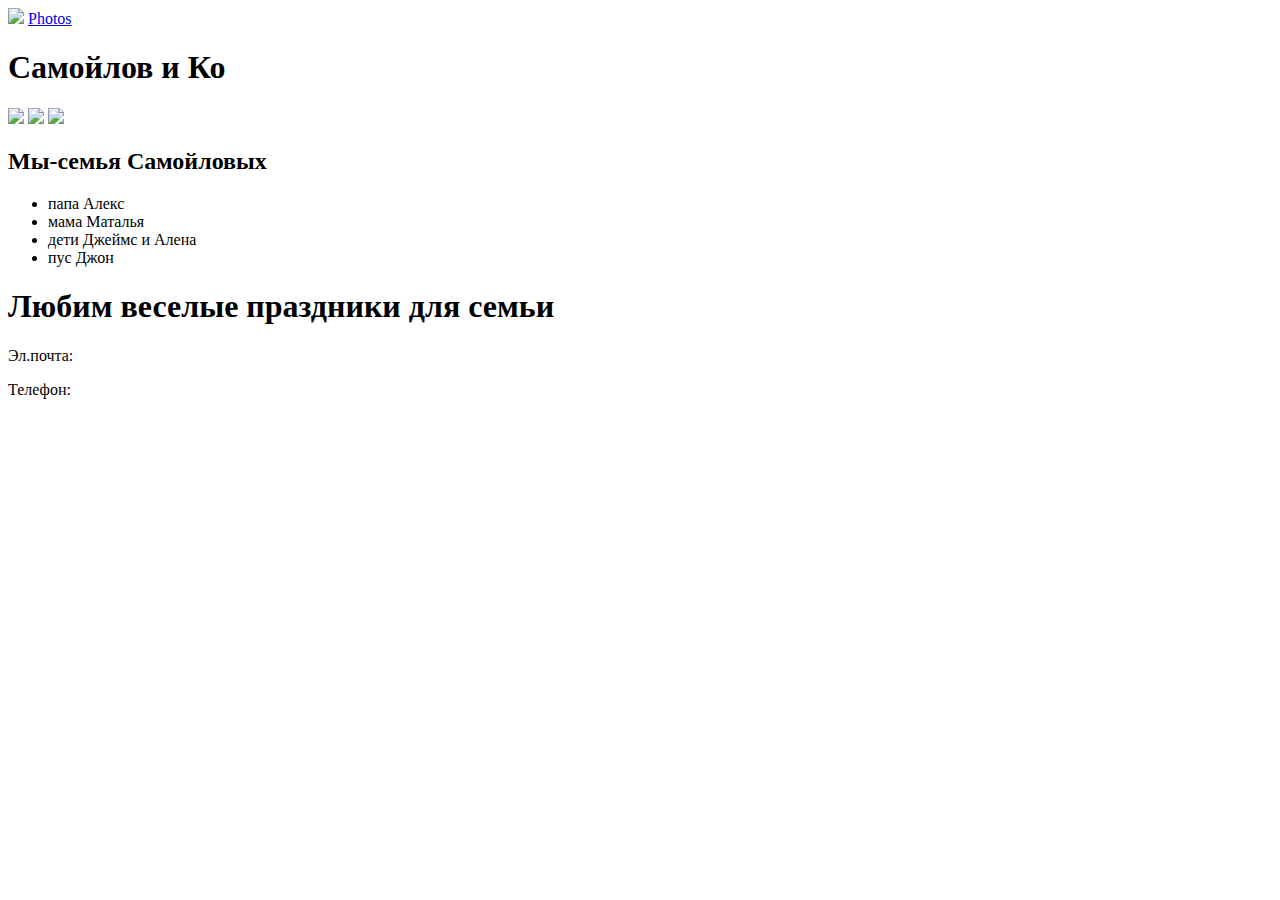
==== index.html @ a0b92be0 "Create index.html" ====
<html>
    <head>
        <title>Самая Самойлов</title>
        <link rel="stylesheet" href="style.css">
    </head> 
    <body>
        <header>
            <img src="https://learn.algoritmika.org/uploads/2021/01/logo_0_1611261359.svg">
            <a href="#">Photos</a>
        </header>
        <main>
            <h1>Cамойлов и Ко</h1>
            <img src="https://learn.algoritmika.org/uploads/2021/01/happy-family-2284698_1920%201_0_1611261360.png">
            <img src="https://learn.algoritmika.org/uploads/2021/01/children-817368_1920%201_0_1611261360.png">
            <img src="https://learn.algoritmika.org/uploads/2021/01/house-1158139_1920%201_0_1611261360.png">
            <h2>Мы-семья Самойловых</h2>
            <ul >
                <li>папа Алекс</li>
                <li>мама Маталья</li>
                <li>дети Джеймс и Алена</li>
                <li>пус Джон</li>
            </ul>   
            <h1 class="one">Любим веселые праздники для семьи</h1> 
        </main>

        <footer>

            <p>Эл.почта:</p>
            <p>Телефон:</p>
        </footer>

    </body>
</html>
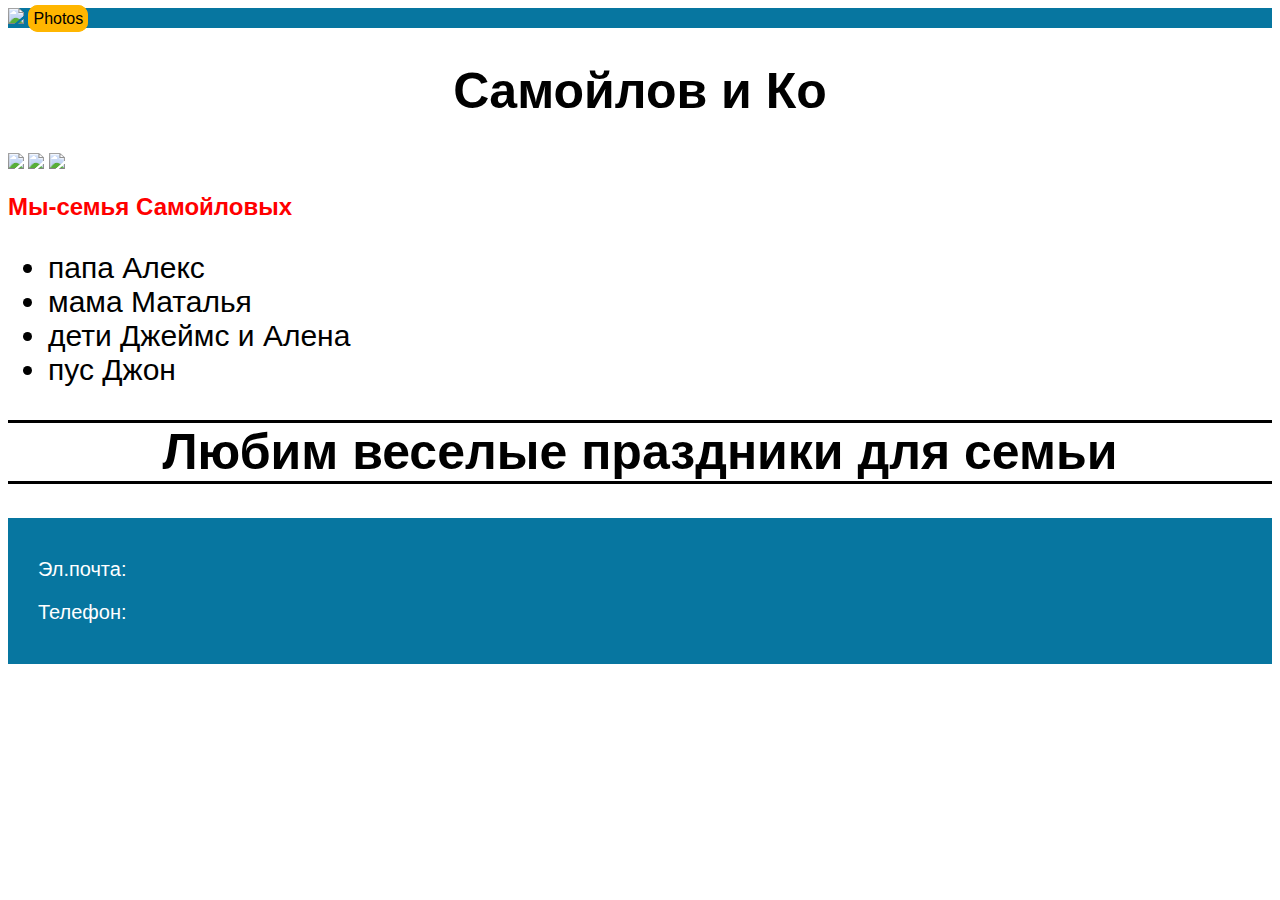
==== commit e0c89804: "Update index.html" ====
--- a/index.html
+++ b/index.html
@@ -6,7 +6,7 @@
     <body>
         <header>
             <img src="https://learn.algoritmika.org/uploads/2021/01/logo_0_1611261359.svg">
-            <a href="#">Photos</a>
+            <a href="index2.html">Photos</a>
         </header>
         <main>
             <h1>Cамойлов и Ко</h1>
--- a/style.css
+++ b/style.css
@@ -0,0 +1,51 @@
+
+body {
+    font-family: sans-serif;
+}
+
+header{
+    background-color: #0776A0;
+}
+
+header a{
+    background-color: #FFB600;
+    text-decoration: none;
+    border: 5px solid #FFB600;
+    border-radius: 10px;
+    color: black;
+}
+
+h1{
+    text-align: center;
+    font-size: 50px;
+}
+
+ul{
+    font-size: 30px;
+    list-style: url("https://learn.algoritmika.org/uploads/2022/03/Frame%201_0_1648536855.png");
+}
+
+h2 {
+    color: red;
+}
+
+footer {
+    background-color: #0776A0;
+    font-size: 20px;
+    padding-left: 30px;
+    padding-top: 20px;
+    padding-bottom: 20px;
+}
+
+p {
+    color: white
+}
+
+.one{
+    border-top: black solid 3px;
+    border-bottom: black solid 3px;
+}
+
+ul{
+    list-style: url("");
+}
